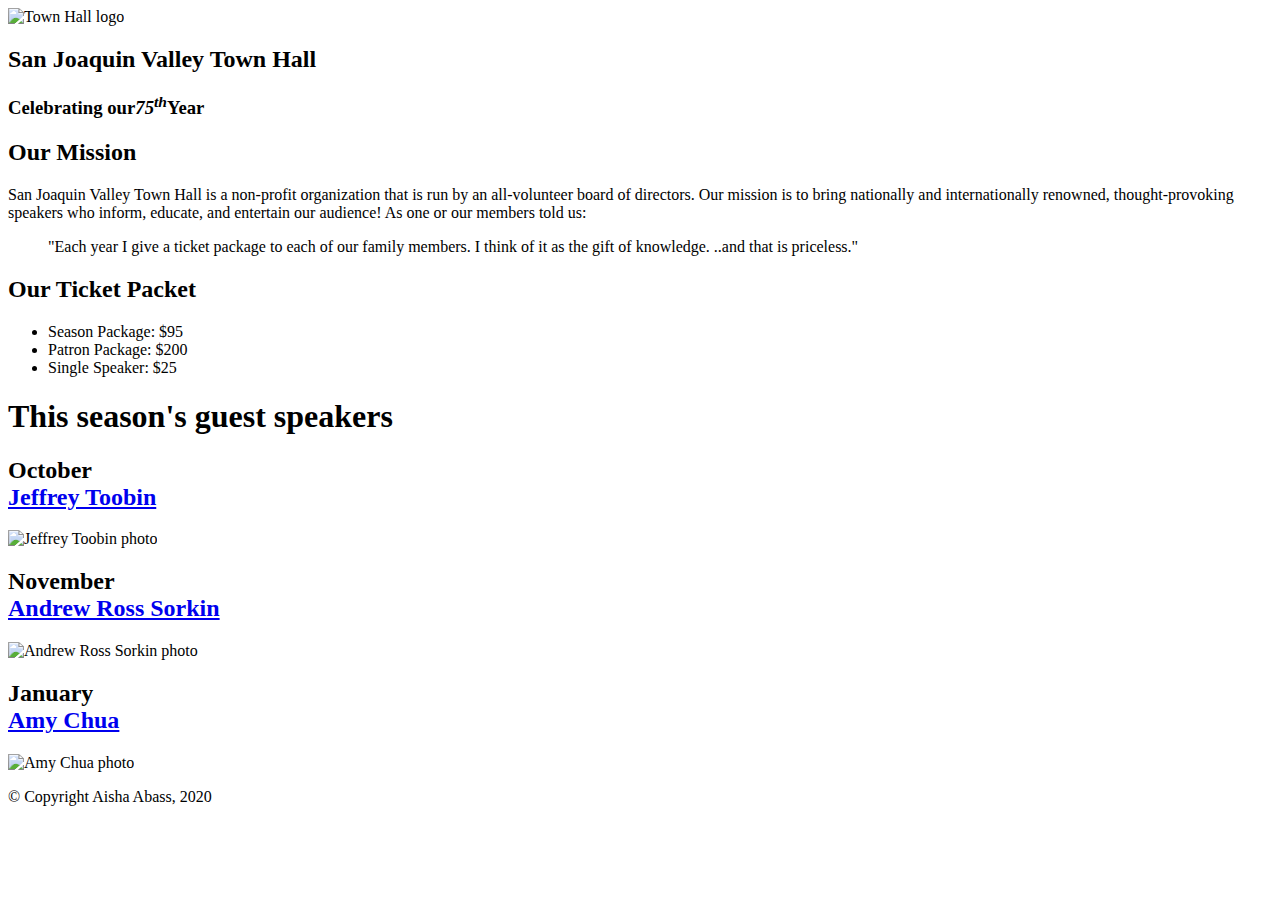
==== index.html @ 212c141a "Add files via upload" ====
<!DOCTYPE html>
<html lang="en">

<head>
	<meta charset="utf-8">
	<title>San Joaquin Valley Town Hall</title>
	<link rel="shortcut icon" href="images/favicon.ico">
	<link rel="stylesheet" href="styles/normalize.css">
	<link rel="stylesheet" href="styles/main.css">
</head>

<body>
<header>
	<img src="images/town_hall_logo.gif" alt="Town Hall logo" height="80">
	<h2>San Joaquin Valley Town Hall</h2>
	<h3>Celebrating our<em class="shadow">75<sup>th</sup></em>Year</h3>
</header>
<main>
	<h2>Our Mission</h2>
	<p>San Joaquin Valley Town Hall is a non-profit organization that is run by an all-volunteer board of directors.
		Our mission is to bring nationally and internationally renowned, thought-provoking speakers who inform,
		educate, and entertain our audience! As one or our members told us:

	<blockquote>"Each year I give a ticket package to each of our family members. I think of it as the gift of knowledge.
		..and that is priceless."</blockquote>
	</p>

	<h2>Our Ticket Packet</h2>
		<ul>
			<li>Season Package: $95</li>
			<li>Patron Package: $200</li>
			<li>Single Speaker: $25</li>
		</ul>

	<h1>This season's guest speakers</h1>
	<h2>October<br><a href="speakers/toobin.html">Jeffrey Toobin</a></h2>
		<img src="images/toobin75.jpg" alt="Jeffrey Toobin photo">

	<h2>November<br><a href="speakers/sorkin.html">Andrew Ross Sorkin</a></h2>
		<img src="images/sorkin75.jpg" alt="Andrew Ross Sorkin photo">

	<h2>January<br><a href="speakers/chua.html">Amy Chua</a></h2>
		<img src="images/chua75.jpg" alt="Amy Chua photo">

</main>

<footer>
	<p>&copy; Copyright Aisha Abass, 2020</p>
</footer>
</body>
</html>
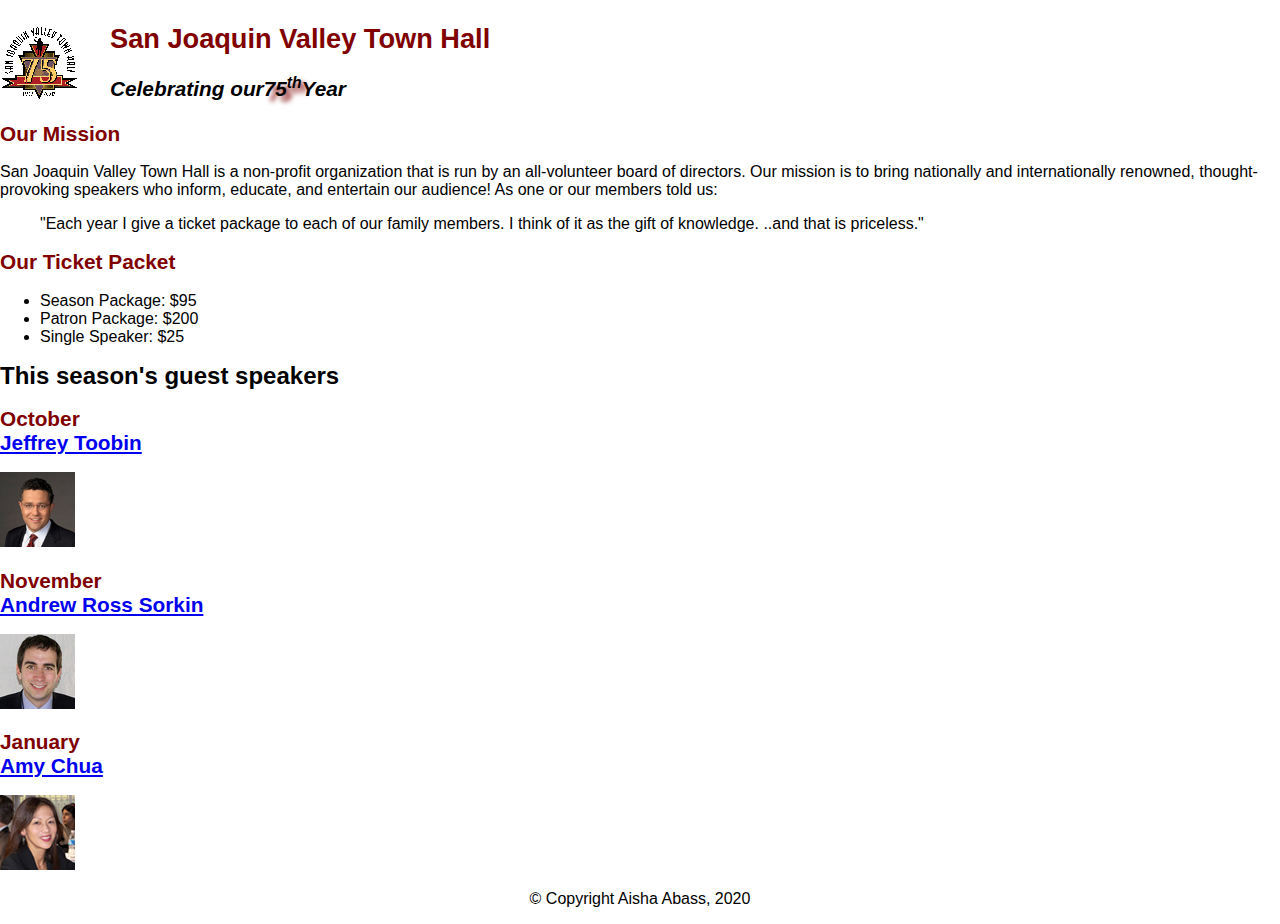
==== commit 718fe888: "Update index.html" ====
--- a/index.html
+++ b/index.html
@@ -4,14 +4,14 @@
 <head>
 	<meta charset="utf-8">
 	<title>San Joaquin Valley Town Hall</title>
-	<link rel="shortcut icon" href="images/favicon.ico">
-	<link rel="stylesheet" href="styles/normalize.css">
-	<link rel="stylesheet" href="styles/main.css">
+	<link rel="shortcut icon" href="favicon.ico">
+	<link rel="stylesheet" href="normalize.css">
+	<link rel="stylesheet" href="main.css">
 </head>
 
 <body>
 <header>
-	<img src="images/town_hall_logo.gif" alt="Town Hall logo" height="80">
+	<img src="town_hall_logo.gif" alt="Town Hall logo" height="80">
 	<h2>San Joaquin Valley Town Hall</h2>
 	<h3>Celebrating our<em class="shadow">75<sup>th</sup></em>Year</h3>
 </header>
@@ -33,14 +33,14 @@
 		</ul>
 
 	<h1>This season's guest speakers</h1>
-	<h2>October<br><a href="speakers/toobin.html">Jeffrey Toobin</a></h2>
-		<img src="images/toobin75.jpg" alt="Jeffrey Toobin photo">
+	<h2>October<br><a href="toobin.html">Jeffrey Toobin</a></h2>
+		<img src="toobin75.jpg" alt="Jeffrey Toobin photo">
 
-	<h2>November<br><a href="speakers/sorkin.html">Andrew Ross Sorkin</a></h2>
-		<img src="images/sorkin75.jpg" alt="Andrew Ross Sorkin photo">
+	<h2>November<br><a href="sorkin.html">Andrew Ross Sorkin</a></h2>
+		<img src="sorkin75.jpg" alt="Andrew Ross Sorkin photo">
 
-	<h2>January<br><a href="speakers/chua.html">Amy Chua</a></h2>
-		<img src="images/chua75.jpg" alt="Amy Chua photo">
+	<h2>January<br><a href="chua.html">Amy Chua</a></h2>
+		<img src="chua75.jpg" alt="Amy Chua photo">
 
 </main>
 
@@ -48,4 +48,4 @@
 	<p>&copy; Copyright Aisha Abass, 2020</p>
 </footer>
 </body>
-</html>+</html>
--- a/main.css
+++ b/main.css
@@ -0,0 +1,49 @@
+/* the styles for the elements */
+body {
+	font-family: Arial, Helvetica, sans-serif;
+    font-size: 100%;
+}
+
+/* the styles for the header */
+header img {
+	float: left;
+}
+
+header h2 {
+	 font-size: 170%;
+	 color: #800000;
+	 text-indent: 30px;
+ }
+
+header h3 {
+	font-size: 130%;
+	font-style: italic;
+	text-indent: 30px;
+}
+
+.shadow {
+	text-shadow: 5px 5px 5px #800000;
+}
+
+/* the styles for the section */
+main {
+	clear: left;
+}
+
+main h1 {
+	font-size: 150%;
+}
+
+main h2 {
+	font-size: 130%;
+	color: #800000;
+}
+
+main h3 {
+	font-size: 105%;
+}
+
+/* the styles for the footer */
+footer p {
+	text-align: center;
+}
